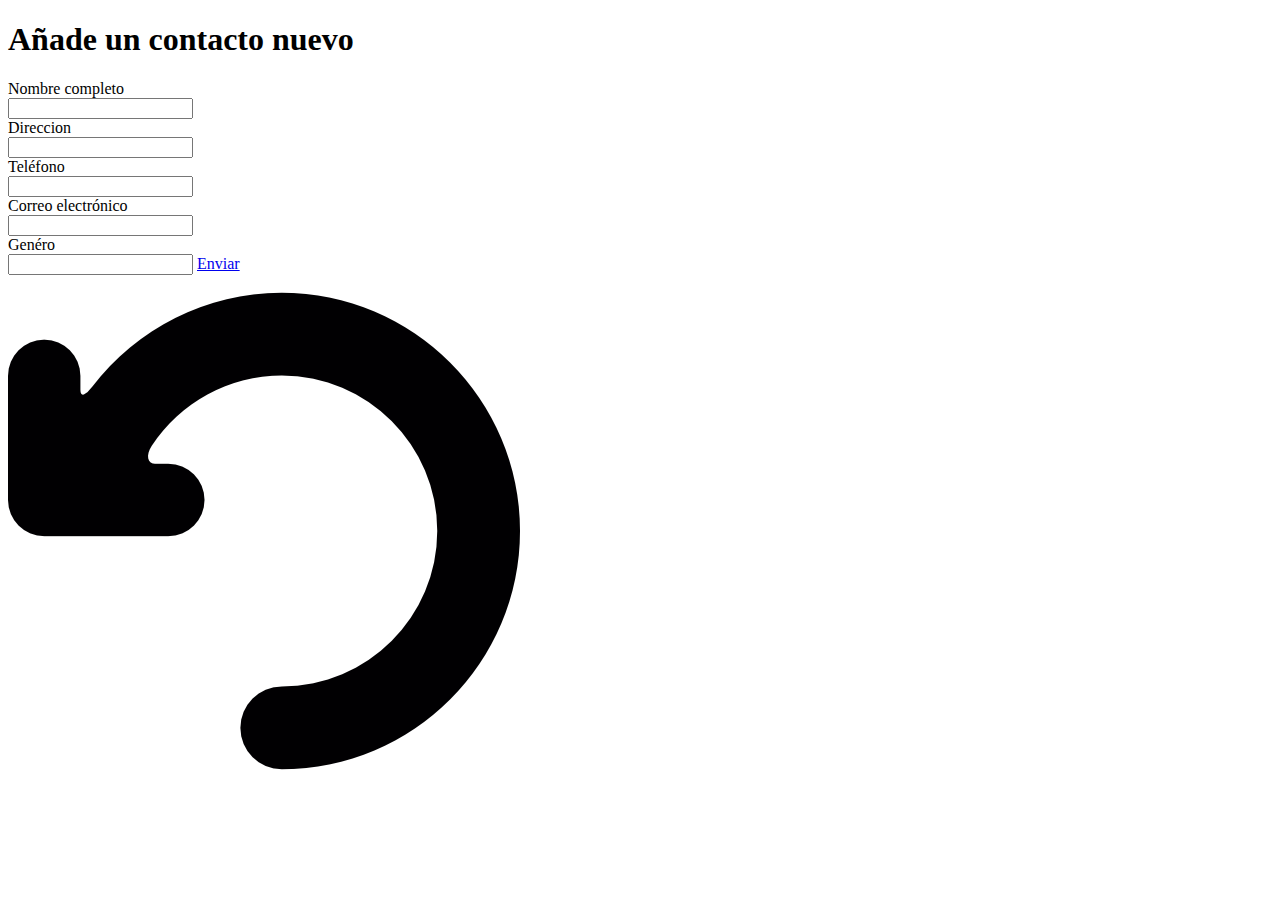
==== add.html @ 2aeb8419 "AgendaWeb" ====
<!DOCTYPE html>
<html lang="en">
<head>
    <meta charset="UTF-8">
    <meta name="viewport" content="width=device-width, initial-scale=1.0">
    <title>Añadir un contacto</title>
</head>
<body>
    <div class="First">
        <h1> Añade un contacto nuevo</h1>
        <div class="Lista">
            <li> Nombre completo </li>
            <input type="text" name="nombre">
            <li> Direccion </li>
            <input type="text" name="dir">
            <li> Teléfono </li>
            <input type="text" name="tel">
            <li> Correo electrónico </li>
            <input type="email" name="correo">
            <li> Genéro  </li>
            <input list="genero"> 
            <datalist id="genero">
                <option value="Hombre"> </option>
                <option value="Mujer"> </option>
            </datalist>   
            <a href="contactos.html" class="btn-success">Enviar</a>
        </div>
    </div>
    <div class="regresar">
        <a href="contactos.html ">
            <img src="IMG/back.png" alt="">
        </a>
    </div>
</body>
</html>
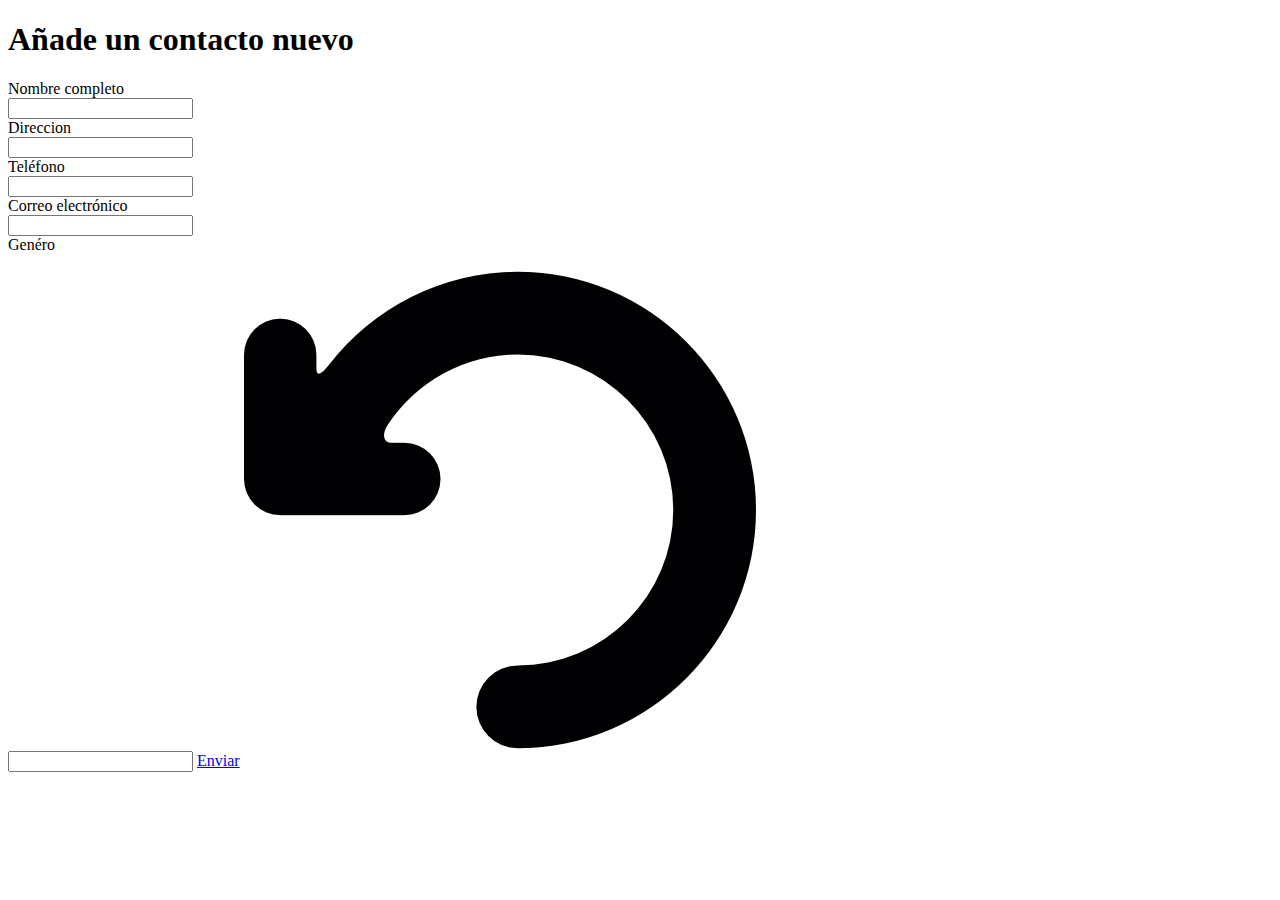
==== commit 44b5ebdb: "Update 4 - Add y Abouts" ====
--- a/add.html
+++ b/add.html
@@ -4,32 +4,29 @@
     <meta charset="UTF-8">
     <meta name="viewport" content="width=device-width, initial-scale=1.0">
     <title>Añadir un contacto</title>
+    <link rel="stylesheet" href="css/add.css">
 </head>
 <body>
     <div class="First">
         <h1> Añade un contacto nuevo</h1>
-        <div class="Lista">
             <li> Nombre completo </li>
-            <input type="text" name="nombre">
+            <input type="text" name="nombre" id="name">
             <li> Direccion </li>
-            <input type="text" name="dir">
+            <input type="text" name="dir" id="dir">
             <li> Teléfono </li>
-            <input type="text" name="tel">
+            <input type="text" name="tel" id="tel">
             <li> Correo electrónico </li>
-            <input type="email" name="correo">
+            <input type="email" name="correo" id="email">
             <li> Genéro  </li>
-            <input list="genero"> 
+            <input list="genero" id="genr"> 
             <datalist id="genero">
                 <option value="Hombre"> </option>
                 <option value="Mujer"> </option>
             </datalist>   
-            <a href="contactos.html" class="btn-success">Enviar</a>
-        </div>
-    </div>
-    <div class="regresar">
-        <a href="contactos.html ">
-            <img src="IMG/back.png" alt="">
-        </a>
+            <a href="contactos.html" id="btn-success">Enviar</a>
+            <a href="contactos.html ">
+                <img src="IMG/back.png" alt="">
+            </a>
     </div>
 </body>
 </html>